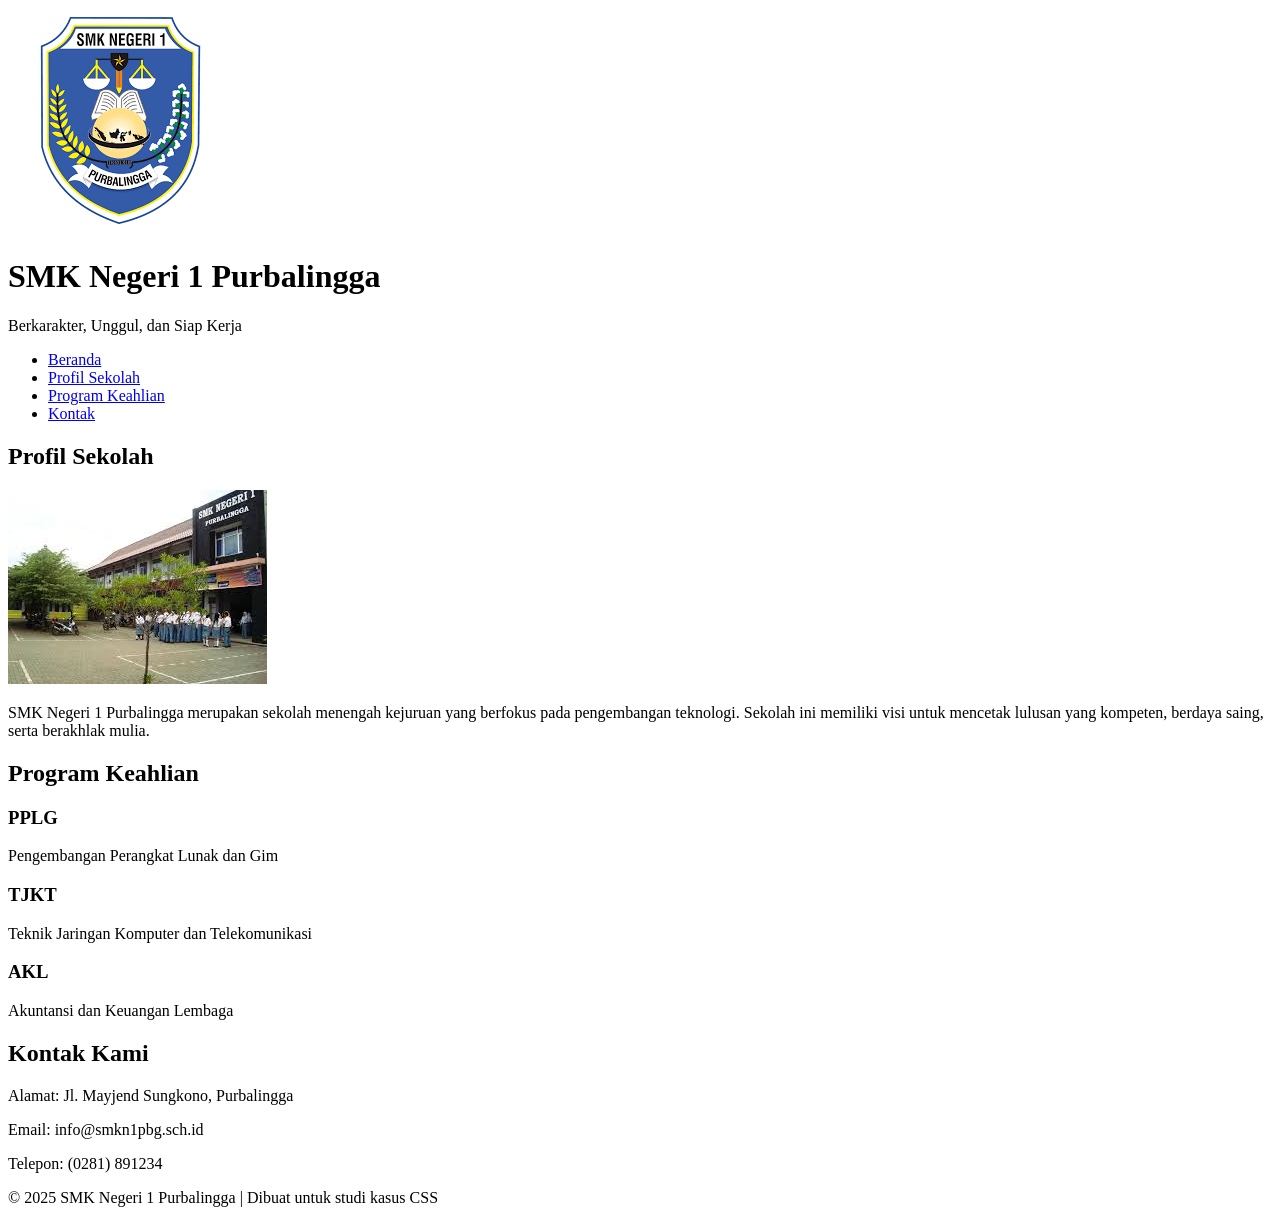
==== profil_sekolah.html @ 6f06c297 "studi kasus css" ====
<!DOCTYPE html>
<html lang="en">
<head>
    <meta charset="UTF-8">
    <meta name="viewport" content="width=device-width, initial-scale=1.0">
    <title>Document</title>
    <link rel="stylesheet" href="File CSS/style.css">
</head>
<body>

    <header>
        <div class="container">
            <img src="image/logo_sekolah.png" alt="Logo Sekolah" class="logo">
            <h1>SMK Negeri 1 Purbalingga</h1>
            <p>Berkarakter, Unggul, dan Siap Kerja</p>
        </div>
        <nav>
            <ul>
                <li><a href="#beranda">Beranda</a></li>
                <li><a href="#profil">Profil Sekolah</a></li>
                <li><a href="#program">Program Keahlian</a></li>
                <li><a href="#kontak">Kontak</a></li>
            </ul>
        </nav>
    </header>

    <section id="profil" class="section">
        <h2>Profil Sekolah</h2>
        <img src="image/gedung_sekolah.jpg" alt="Gedung Sekolah">
        <div class="content">
            <p>
                SMK Negeri 1 Purbalingga merupakan sekolah menengah kejuruan yang berfokus pada pengembangan teknologi.
                Sekolah ini memiliki visi untuk mencetak lulusan yang kompeten, berdaya saing, serta berakhlak mulia.
            </p>
        </div>
    </section>
    
    <section id="program" class="section">
        <h2>Program Keahlian</h2>
        <div class="program-list">
            <div class="program-card">
                <h3>PPLG</h3>
                <p>Pengembangan Perangkat Lunak dan Gim</p>
            </div>
            <div class="program-card">
                <h3>TJKT</h3>
                <p>Teknik Jaringan Komputer dan Telekomunikasi</p>
            </div>
            <div class="program-card">
                <h3>AKL</h3>
                <p>Akuntansi dan Keuangan Lembaga</p>
            </div>
        </div>
    </section>

    <section id="kontak" class="section_contact">
        <h2>Kontak Kami</h2>
        <p>Alamat: Jl. Mayjend Sungkono, Purbalingga</p>
        <p>Email: info@smkn1pbg.sch.id</p>
        <p>Telepon: (0281) 891234</p>
    </section>

    <footer>
        <p>&copy; 2025 SMK Negeri 1 Purbalingga | Dibuat untuk studi kasus CSS </p>
    </footer>
</body>
</html>
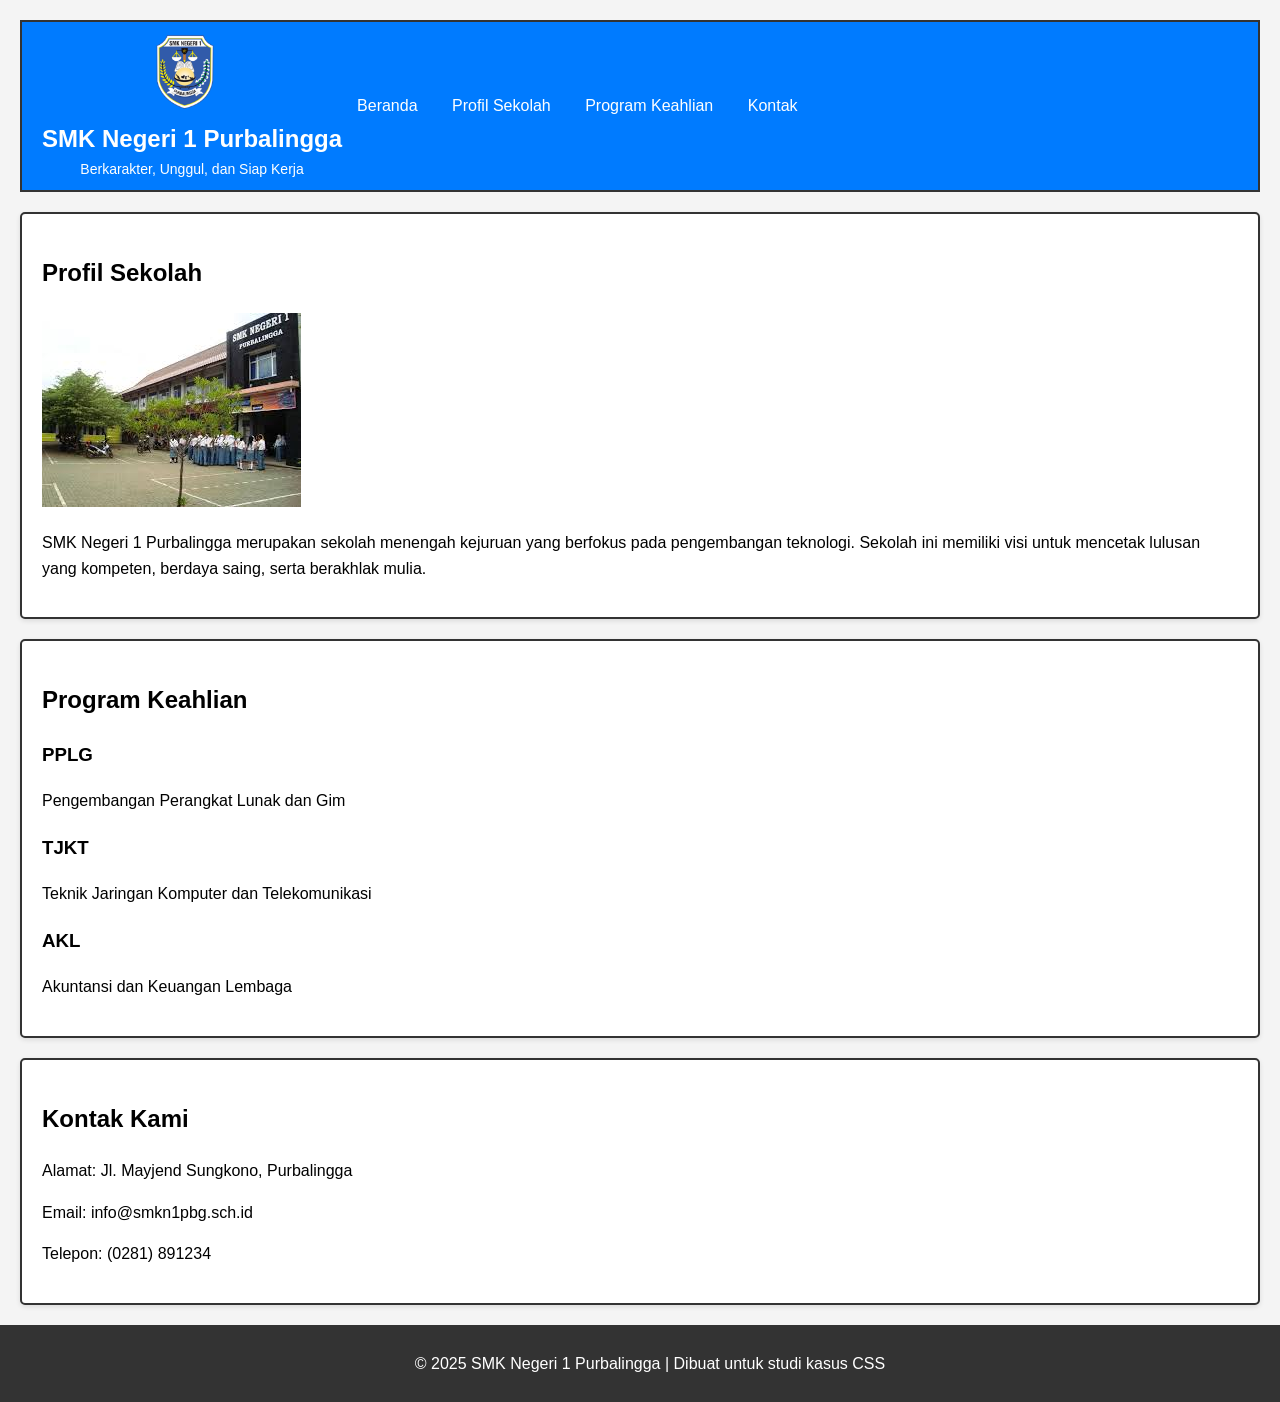
==== commit 5b3c984c: "css" ====
--- a/profil_sekolah.html
+++ b/profil_sekolah.html
@@ -10,7 +10,7 @@
 
     <header>
         <div class="container">
-            <img src="image/logo_sekolah.png" alt="Logo Sekolah" class="logo">
+            <img src="image/logo_SMK.png" alt="Logo Sekolah" class="logo">
             <h1>SMK Negeri 1 Purbalingga</h1>
             <p>Berkarakter, Unggul, dan Siap Kerja</p>
         </div>
--- a/File CSS/style.css
+++ b/File CSS/style.css
@@ -0,0 +1,80 @@
+@import url('https://fonts.googleapis.com/css2?family=Montserrat:ital,wght@0,100..900;1,100..900&display=swap');
+
+* {
+    font-family: Montserrat, sans-serif;
+}
+body {
+    line-height: 1.6;
+    margin: 0;
+    padding: 0;
+    background-color: #f4f4f4;
+}
+
+header, main, section {
+    border: 2px solid #333;
+    margin: 20px;
+    padding: 15px;
+    background-color: #f4f4f4; 
+}
+  
+header {
+    display: flex;
+    align-items: center;
+    justify-content: flex-start;
+    background: #007BFF;
+    color: white;
+    padding: 10px 20px;
+    text-align: center;
+}
+
+.logo {
+    width: 80px;
+    height: auto;
+    margin-right: 15px;
+}
+
+header h1 {
+    color: white;
+    font-size: 24px;
+    margin: 0;
+}
+
+header p {
+    color: white;
+    margin: 0;
+    font-size: 14px;
+}
+
+nav ul {
+    list-style: none;
+    padding: 0;
+}
+
+nav ul li {
+    display: inline;
+    margin: 0 15px;
+}
+
+nav ul li a {
+    color: #ffffff;
+    text-decoration: none;
+
+}
+
+section {
+    background: white;
+    margin-bottom: 20px;
+    padding: 20px;
+    border-radius: 5px;
+    box-shadow: 0 2px 5px rgba(0, 0, 0, 0.1);
+}
+
+footer {
+    text-align: center;
+    padding: 10px;
+    background: #333;
+    color: white;
+    position: relative;
+    bottom: 0;
+    width: 100%;
+}
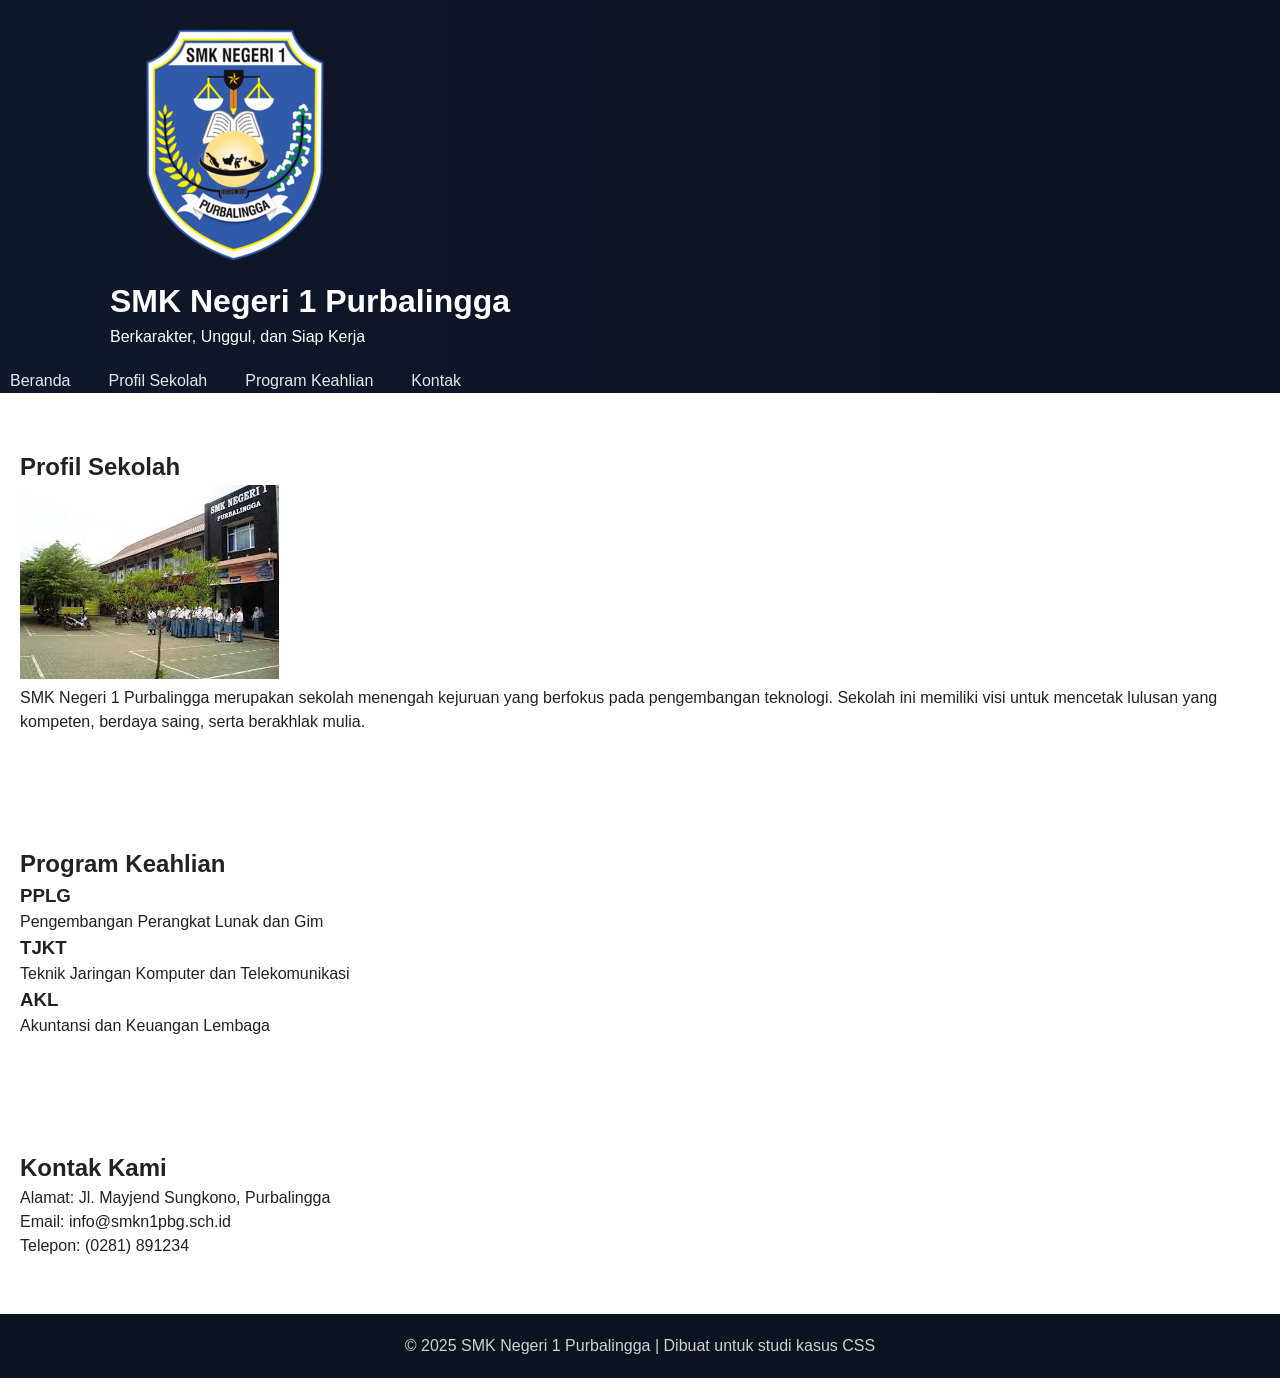
==== commit 9282c371: "css bandung" ====
--- a/profil_sekolah.html
+++ b/profil_sekolah.html
@@ -4,7 +4,7 @@
     <meta charset="UTF-8">
     <meta name="viewport" content="width=device-width, initial-scale=1.0">
     <title>Document</title>
-    <link rel="stylesheet" href="File CSS/style.css">
+    <link rel="stylesheet" href="File CSS/style2.css">
 </head>
 <body>
 
--- a/File CSS/style2.css
+++ b/File CSS/style2.css
@@ -0,0 +1,68 @@
+*{box-sizing:border-box;margin:0;padding:0}
+html,body{height:100%;font-family:Inter, Arial, sans-serif;line-height:1.5;color:#222}
+
+
+/* LAYOUT */
+.container{max-width:1100px;margin:0 auto;padding:20px}
+
+
+/* HEADER */
+header{background:linear-gradient(90deg,#0f172a,#0b1220);color:#fff}
+.topbar{display:flex;align-items:center;justify-content:space-between;padding:18px 20px}
+.logo{font-weight:700;font-size:1.25rem}
+nav ul{display:flex;gap:18px;list-style:none}
+nav a{color:rgba(255,255,255,0.9);text-decoration:none;padding:8px 10px;border-radius:6px}
+nav a:hover{background:rgba(255,255,255,0.06)}
+
+
+/* HERO */
+.hero{display:grid;grid-template-columns:1fr;gap:20px;align-items:center;padding:48px 20px}
+.hero-inner{display:flex;flex-direction:column;gap:18px}
+.headline{font-size:2rem;font-weight:800;color:#fff}
+.subhead{color:rgba(255,255,255,0.85);max-width:60%}
+.cta{display:inline-block;background:#06b6d4;color:#062023;padding:12px 20px;border-radius:10px;font-weight:700;text-decoration:none}
+.hero-image img{width:100%;border-radius:12px}
+
+
+/* GENERAL SECTIONS */
+section{padding:56px 20px}
+.section-title{font-size:1.5rem;margin-bottom:12px}
+.lead{max-width:70%;margin-bottom:12px;color:#213547}
+
+
+/* SERVICES */
+.services-grid{display:grid;grid-template-columns:repeat(3,1fr);gap:18px;margin-top:18px}
+.service-card{background:#fff;border-radius:10px;padding:18px;box-shadow:0 6px 18px rgba(12,18,24,0.06)}
+.service-icon{width:48px;height:48px;border-radius:8px;background:linear-gradient(135deg,#06b6d4,#3b82f6);display:flex;align-items:center;justify-content:center;color:white;font-weight:700;margin-bottom:10px}
+.service-title{font-weight:700;margin-bottom:6px}
+.service-desc{color:#475569}
+
+
+/* CONTACT FORM */
+.contact-form{max-width:700px;background:#fff;padding:18px;border-radius:10px;box-shadow:0 8px 28px rgba(9,15,22,0.06)}
+.form-row{display:flex;flex-direction:column;gap:8px;margin-bottom:12px}
+label{font-size:0.9rem;color:#0f172a}
+input,textarea{width:100%;padding:10px;border-radius:8px;border:1px solid #cbd5e1;font-size:1rem}
+textarea{min-height:120px;resize:vertical}
+.btn-submit{background:#0b78b5;color:white;border:none;padding:12px 18px;border-radius:8px;font-weight:700;cursor:pointer}
+.btn-submit:hover{filter:brightness(0.95)}
+
+
+/* FOOTER */
+footer{background:#0b1220;color:rgba(255,255,255,0.8);padding:20px;text-align:center}
+.social a{color:rgba(255,255,255,0.9);text-decoration:none;margin:0 5px}
+
+
+/* RESPONSIVE */
+@media (min-width:800px){
+.hero{grid-template-columns:1fr 1fr}
+.subhead{max-width:85%}
+}
+
+
+@media (max-width:799px){
+.services-grid{grid-template-columns:1fr}
+.headline{font-size:1.6rem}
+.subhead{max-width:100%}
+.topbar{padding:12px}
+}
